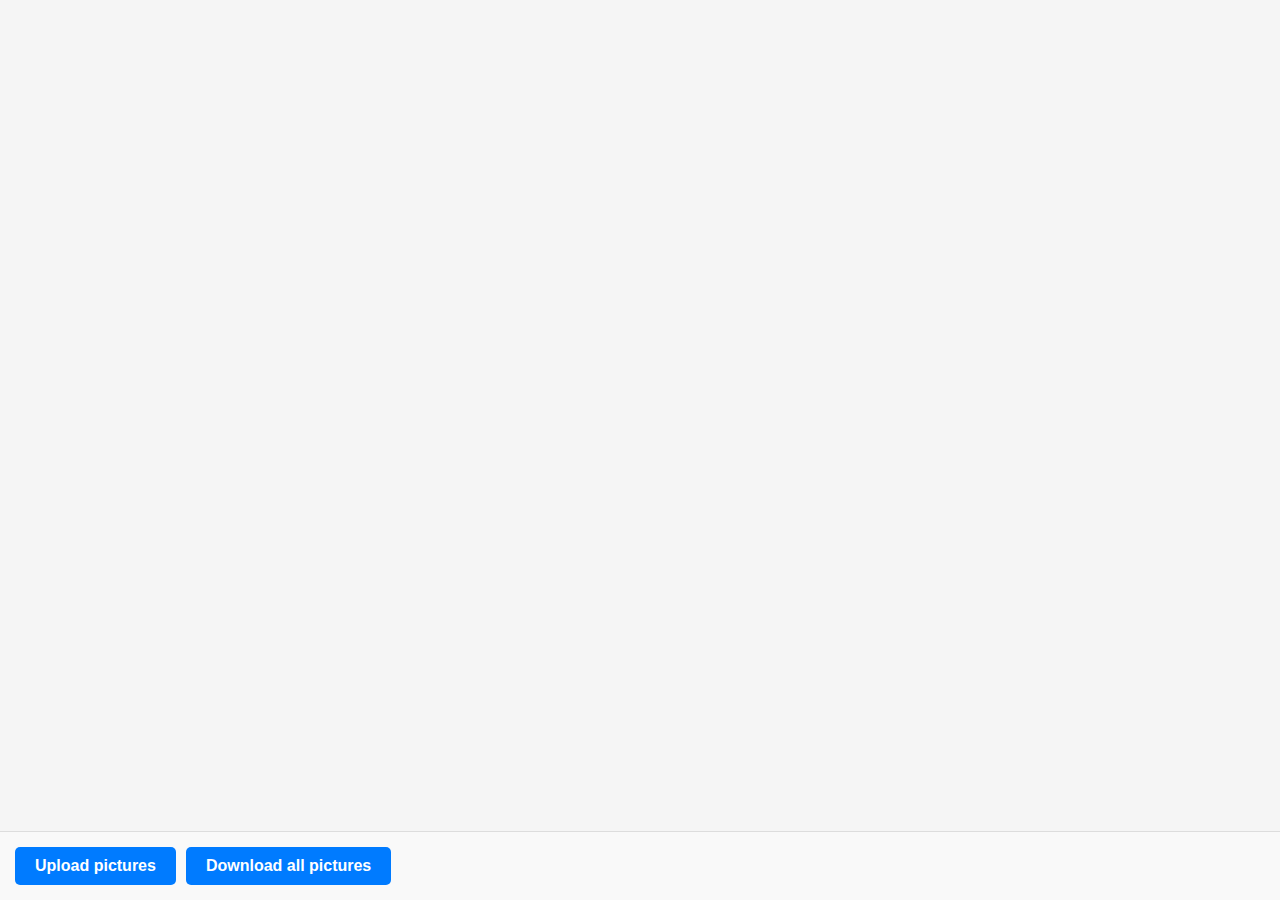
==== wedding/index.html @ 95f6391c "v1" ====
<!DOCTYPE html>
<html lang="en">

<head>
    <meta charset="UTF-8">
    <meta name="viewport" content="width=device-width, initial-scale=1.0">
    <title>Jonathan Elisabet wedding gallery</title>
    <link rel="stylesheet" href="css/wedding.css">
    <link rel="stylesheet" href="css/wedding_gallery.css">
    <link rel="stylesheet" href="css/wedding_modal.css">
    <link rel="stylesheet" href="css/wedding_footer.css">
    <link rel="icon" href="wedding-ring.png">
</head>

<body>

    <!-- Full-screen image viewer modal -->
    <div id="imageModal" class="modal">
        <span class="close">&times;</span>
        <img class="modal-content" id="modalImage">
        <a class="prev" onclick="changeModalImage(-1)">&#10094;</a>
        <a class="next" onclick="changeModalImage(1)">&#10095;</a>
        <video class="modal-content" id="modalVideo" controls>
    </div>

    <div class="gallery">
        <!-- JavaScript will populate this section with images -->
    </div>

    <!-- Include the common footer for download and upload buttons -->
    <footer class="site-footer">
        <form id="upload-form" enctype="multipart/form-data">
            <input type="button" id="loadFileXml" value="Upload pictures"
                onclick="document.getElementById('file-input').click();" />
            <input type="file" style="display:none;" name="file[]" id="file-input" multiple>
        </form>
        <input type="button" id="downloadAllButton" value="Download all pictures">

    </footer>

    <script>
        // Call displayImages() when the page loads
        window.onload = function () {
            displayImages();
        };
    </script>
    <script src="wedding.js"></script>

</body>

</html>
---- wedding/css/wedding.css ----
/* Reset default margin and padding for all elements */
* {
    margin: 0;
    padding: 0;
    box-sizing: border-box;
}

/* Set a background color and center the content vertically */
body {
    font-family: Arial, sans-serif;
    background-color: #f5f5f5;
    display: flex;
    align-items: center;
    justify-content: center;
    min-height: 100vh;
    margin: 0;
}

/* Main heading style */
h1 {
    text-align: center;
    margin-bottom: 20px;
}
---- wedding/css/wedding_gallery.css ----
/* Container for the gallery */
.gallery {
    display: flex;
    flex-wrap: wrap;
    justify-content: flex-start; 
    gap: 2%;
    /*margin: 2%;*/
    margin: 0 auto;
    position: relative; /* Set the position property */
}

/* Individual image style */
.gallery img, video {
    /*max-width: 100%;*/
    z-index: 1;
    width: 23%; /* Adjust width for 4 images in a row */
    height: auto;
    object-fit: cover;
    border: 2px solid #fff;
    border-radius: 5px;
    box-shadow: 0 2px 5px rgba(0, 0, 0, 0.1);
    transition: transform 0.3s;
    cursor: pointer;
    margin-bottom: 1%; /* Add some spacing between rows */
}

/* Hover effect on images */

.gallery img:hover {
    /*transform: scale(1.5, 1.1);*/
    z-index: 404;
    object-fit:fill;
}
---- wedding/css/wedding_modal.css ----
/* Styles for full-screen image modal */
.modal {
    display: none;
    position: fixed;
    z-index: 1000;
    top: 0;
    left: 0;
    width: 100%;
    height: 100%;
    background-color: rgba(0, 0, 0, 0.7);
}

.modal-content {
    width: 100%;
    height: 100%;
    display: block;
    margin-top: calc();
    margin: auto;
    animation: zoom 0.6s;
    object-fit:scale-down;
}

.close, .prev, .next {
    /*Colors*/
    color: black;
    text-shadow: -1px 0 white, 0 1px white, 1px 0 white, 0 -1px white;
    font-weight: bold;
    font-size: 3rem;
    position: absolute;
}

.close {
    top: 15px;
    right: 25px;
    cursor: pointer;
    z-index: 1001;
}

.prev,
.next {
    cursor: pointer;
    top: 50%;
    width: auto;
    padding: 16px;
    transition: 0.6s ease;
    border-radius: 0 3px 3px 0;
    user-select: none;
}

.next {
    right: 0;
    border-radius: 3px 0 0 3px;
}
---- wedding/css/wedding_footer.css ----
/* Form for uploading images */
#upload-form {
    text-align: center;
}

/* Style for the fixed footer */
.site-footer {
    position: fixed;
    bottom: 0;
    left: 0;
    right: 0;
    background-color: #f9f9f9;
    padding: 10px;
    display: flex;
    /*justify-content: space-between;*/
    align-items: center;
    border-top: 1px solid #ddd;
    z-index: 100;
}

.site-footer input {
    padding: 5px;
    margin: 5px;
    display: inline-block;
    padding: 10px 20px;
    background-color: #007bff;
    /* Blue color */
    color: #fff;
    /* White text color */
    border: none;
    border-radius: 5px;
    cursor: pointer;
    transition: background-color 0.2s, transform 0.2s;
    font-size: 16px;
    font-weight: bold;
}

.site-footer input:hover {
    background-color: #0056b3;
    /* Darker blue color on hover */
    transform: scale(1.05);
    /* Slight scale-up effect on hover */
}
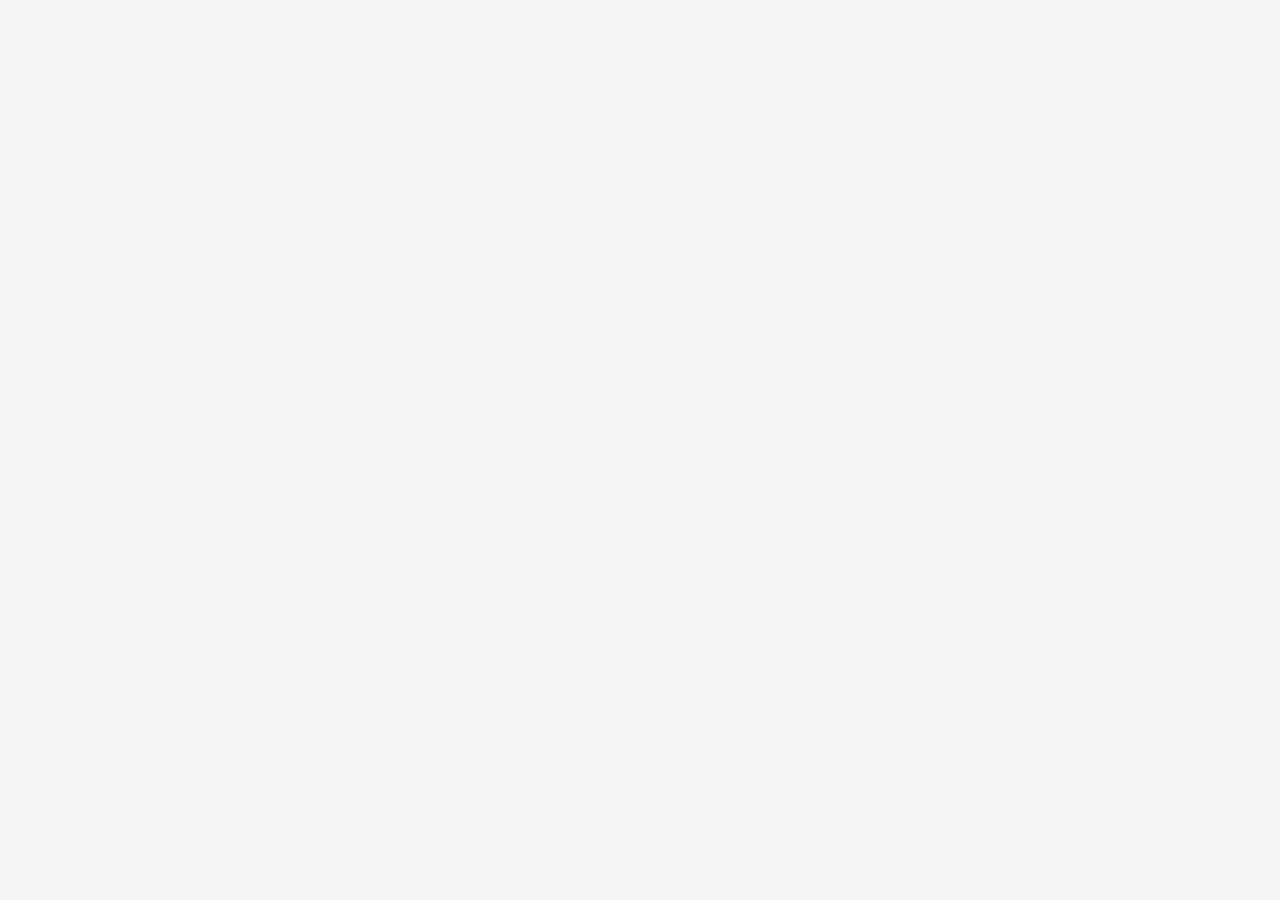
==== commit 19770da9: "v2" ====
--- a/wedding/index.html
+++ b/wedding/index.html
@@ -9,14 +9,14 @@
     <link rel="stylesheet" href="css/wedding_gallery.css">
     <link rel="stylesheet" href="css/wedding_modal.css">
     <link rel="stylesheet" href="css/wedding_footer.css">
-    <link rel="icon" href="wedding-ring.png">
+    <link rel="icon" href="res/wedding-ring.png">
 </head>
 
 <body>
 
     <!-- Full-screen image viewer modal -->
     <div id="imageModal" class="modal">
-        <span class="close">&times;</span>
+        <span class="close" onclick="closeModal()">&times;</span>
         <img class="modal-content" id="modalImage">
         <a class="prev" onclick="changeModalImage(-1)">&#10094;</a>
         <a class="next" onclick="changeModalImage(1)">&#10095;</a>
@@ -27,19 +27,11 @@
         <!-- JavaScript will populate this section with images -->
     </div>
 
-    <!-- Include the common footer for download and upload buttons -->
-    <footer class="site-footer">
-        <form id="upload-form" enctype="multipart/form-data">
-            <input type="button" id="loadFileXml" value="Upload pictures"
-                onclick="document.getElementById('file-input').click();" />
-            <input type="file" style="display:none;" name="file[]" id="file-input" multiple>
-        </form>
-        <input type="button" id="downloadAllButton" value="Download all pictures">
-
-    </footer>
+    <form id="upload-form" enctype="multipart/form-data">
+        <input type="file" style="display:none;" name="file[]" id="file-input" multiple>
+    </form>
 
     <script>
-        // Call displayImages() when the page loads
         window.onload = function () {
             displayImages();
         };
--- a/wedding/css/wedding.css
+++ b/wedding/css/wedding.css
@@ -9,6 +9,7 @@
 body {
     font-family: Arial, sans-serif;
     background-color: #f5f5f5;
+    /*background-color: black;*/
     display: flex;
     align-items: center;
     justify-content: center;
--- a/wedding/css/wedding_gallery.css
+++ b/wedding/css/wedding_gallery.css
@@ -4,30 +4,51 @@
     flex-wrap: wrap;
     justify-content: flex-start; 
     gap: 2%;
-    /*margin: 2%;*/
-    margin: 0 auto;
-    position: relative; /* Set the position property */
+    position: absolute;
+    left: 2%;
+    top:2%;
+    padding-bottom: 9vh;
+    /*margin: 2%;
+    margin-left: 2%;
+    padding-left: 2%;*/
 }
 
-/* Individual image style */
-.gallery img, video {
-    /*max-width: 100%;*/
+.gallerycontent {
     z-index: 1;
-    width: 23%; /* Adjust width for 4 images in a row */
-    height: auto;
+    width: 23%;
+    /*height: auto;*/
+    height: 25vh;
     object-fit: cover;
     border: 2px solid #fff;
     border-radius: 5px;
     box-shadow: 0 2px 5px rgba(0, 0, 0, 0.1);
-    transition: transform 0.3s;
     cursor: pointer;
-    margin-bottom: 1%; /* Add some spacing between rows */
+    margin-bottom: 1%;
+    position: relative;
 }
 
 /* Hover effect on images */
-
-.gallery img:hover {
-    /*transform: scale(1.5, 1.1);*/
+.modalable {
+    transition: transform 0.3s;
+}
+.modalable:hover {
     z-index: 404;
     object-fit:fill;
+}
+
+.logoImage {
+    height: inherit;
+    width: 100%;
+    object-fit: scale-down;
+    position: absolute;
+}
+
+.galleryButtonTag{
+    z-index:42;
+    bottom: 0%;
+    position: absolute;
+    text-align: center;
+    font-size: 2vw;
+    width: 100%;
+    height: 15%;
 }--- a/wedding/css/wedding_modal.css
+++ b/wedding/css/wedding_modal.css
@@ -17,28 +17,28 @@
     margin-top: calc();
     margin: auto;
     animation: zoom 0.6s;
-    object-fit:scale-down;
+    object-fit: scale-down;
 }
 
-.close, .prev, .next {
-    /*Colors*/
+.close,
+.prev,
+.next {
     color: black;
     text-shadow: -1px 0 white, 0 1px white, 1px 0 white, 0 -1px white;
     font-weight: bold;
     font-size: 3rem;
     position: absolute;
+    cursor: pointer;
 }
 
 .close {
     top: 15px;
     right: 25px;
-    cursor: pointer;
     z-index: 1001;
 }
 
 .prev,
 .next {
-    cursor: pointer;
     top: 50%;
     width: auto;
     padding: 16px;
